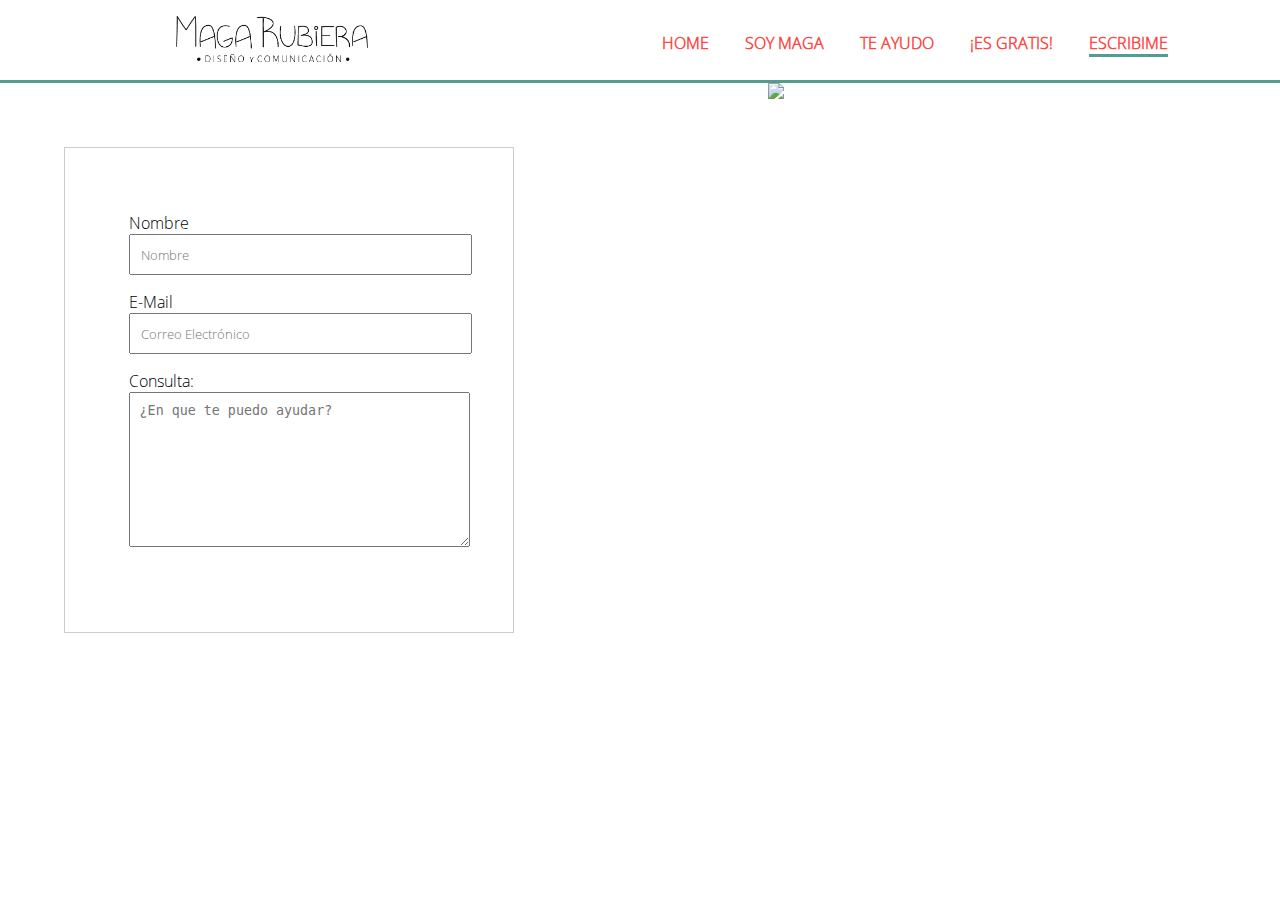
==== escribime.html @ 1db6778e "Estructura del proyecto web Magui al repositorio de GitHub" ====
<!DOCTYPE HTML>
<html>
	<header>
		<link type="text/css" rel="stylesheet" href="css/style.css">
		<meta charset="UTF-8">
		<title>¡Soy Maga!</title>
	</header>
	<body>
		<div class="header">
			<div class="menu">
				<img src="images/logo.png">
				<ul>
					<li><a href="index.html">Home</a></li>
					<li><a href="soy_maga.html">Soy Maga</a></li>
					<li><a href="te_ayudo.html">Te ayudo</a></li>
					<li><a href="es_gratis.html">¡Es gratis!</a></li>
					<li><a href="escribime.html" class="active">Escribime</a></li>
				</ul>
			</div>
		</div>

		<div class="contenedor">
			<img src="images/contacto.jpg" class="contacto">

			<form action="#" autocomplete="off">

				<label>Nombre</label>
				<input type="text" name="nombre" placeholder="Nombre">
				<label>E-Mail</label>
				<input type="email" name="email" placeholder="Correo Electrónico">

				<label>Consulta:</label>
				<textarea type="text" name="consulta" placeholder="¿En que te puedo ayudar?"></textarea>

			</form>
		</div>
	</body>
</html>
---- css/style.css ----
html, body, div, span, applet, object, iframe,
h1, h2, h3, h4, h5, h6, p, blockquote, pre,
a, abbr, acronym, address, big, cite, code,
del, dfn, em, font, img, ins, kbd, q, s, samp,
small, strike, strong, sub, sup, tt, var,
dl, dt, dd, ol, ul, li,
fieldset, form, label, legend,
table, caption, tbody, tfoot, thead, tr, th, td {
	margin: 0;
	padding: 0;
	border: 0;
	outline: 0;
	font-weight: inherit;
	font-style: inherit;
	font-size: 100%;
	font-family: inherit;
	vertical-align: baseline;
	font-family: "open-sans";
}

@font-face
{
  font-family: "open-sans";
  src: url("../font/OpenSans-Light.ttf");
}

@font-face
{
  font-family: "open-sans-italic";
  src: url("../font/OpenSans-Light-Italic.ttf");
}

*
{
	margin:0;
	overflow-x: hidden;
}

body
{
	overflow-y: hidden;
}
ul,ol
{
	list-style: none;
}

.p1
{
	font-size: 3em;
}

.p2
{
	font-size: 2em;
	width: 75% !important;
}

.p3
{
	font-size: 1em;
}


a,p,label,input[placeholder]
{
	font-family: "open-sans";
	text-decoration: none;
}
.header
{
	width: 100%;
	height: 5em;
	border-bottom: 3px solid #519E90;
}

.lowercase
{
	text-transform: lowercase;
}

.uppercase
{
	text-transform: uppercase;
}

.capitalize
{
	text-transform: capitalize;	
}

.menu
{
	width: 100%;
	display: inline;
}
.menu img
{
	position: absolute;
	padding: 1em;
	margin-left: 10em;
	width: 15%;
	float:left;
	height: auto;
}
.menu ul
{	
	float:right;
	margin:auto;
	margin-right: 5%;
	position: absolute;
	right: 0;
	padding: 2em;
}

.menu ul li
{
	display:inline;
}

.menu ul li a
{
	margin: 1em;
	color:#FE4743;
	text-decoration: none;
	text-transform: uppercase;
	font-weight: 600; 
}

.menu ul li a:hover
{
	border-bottom: 3px solid #519E90;
}
.menu ul li a.active
{
	border-bottom: 3px solid #519E90;
}

.contenedor
{
	padding: 1em;
	width: 100%;
	display: inline;
}

.contenedor h1
{
	position: relative;
	text-align: center;
	font-size: 4em;
}

.home-comunicate
{
	position: relative;
	margin: auto;
}

.home-comunicate div
{
	width: 50%;
	float: left;
}

.home-comunicate div img
{
	width: 70%;
	left:10%;
	float: right;
	height: auto;
}

.home-comunicate div p
{
	position: relative;
	width: 60%;
	left: 0px;
}

.home-comunicate div .p1,.p2
{
	margin-top:15%;
}

.btn-recursos
{
	width: auto !important;
	position: relative;
	background-color:#FE4743;
	left:10%;
	margin-top: 3%;
	overflow: hidden;
}

.btn-recursos > a
{
	text-decoration: none;
	padding:  1em 2em 1em 2em;
	color: white;
	font-size: 1.7em;
}


div p.descripcion
{
	margin-top: 5% ;
	text-align: center;
	width: 60%;
}

img.contacto
{
	position: relative;
	width: 40%;
	float: right;
	height: auto;
}


form
{
	width: 25%;
	border:1px solid #ccc;
	margin:5%;
	padding: 5%;
	display: inline-block;
	float: left;
}

label
{
	display: block;
}

input,textarea
{
	margin-bottom: 5%;
	width: 100%;
	padding: 3%;
	box-shadow: border-box;
}

textarea
{
	height: 10em;
}
input:focus,textarea:focus
{
	border: 1px solid #FE4743;
	outline: none;
}

.te_ayudo .identidad_visual,.comunicacion,.renovar
{
	padding: 0% 10%;
}

div.titulo h1
{
	position: relative;
	width: 50%;
	display: inline;
	font-size: 4em;
}

div.titulo
{
	width: 35%;
	margin: auto;
	margin-bottom: 5%;
}

.titulo img[alt="Punto"]
{
	width: 2%;
	vertical-align: text-top;
	height: auto;
}

div img[alt="Identidad Visual"]
{
	background-color: #F5FCFB;
	height: auto;
}

img[alt="Comunicacion"]
{
	background-color: #FFDCDE;
	height: auto;
}

img[alt="Renovar tu imagen"]
{
	background-color: #F5FCFB;
	height: auto;
}

.te_ayudo img
{
	width: 50%;
	box-sizing: border-box;
	height: auto;
}

.te_ayudo div
{
	position: relative;
}

.te_ayudo div h3
{
	
	font-size: 1.3em;
	position: relative;
	text-transform: uppercase;
	margin: 10% auto;
}

.te_ayudo div
{
	display: block;
}

.te_ayudo div p
{
	/*text-align: center;*/
	font-size: 1.2em;
	line-height: 1.9em;
}

.te_ayudo div a
{
	padding: 0.6em;
	background-color: #FE4647;
	margin:10em 2em;
	position:relative;
	color:white;
	text-align: center;
	text-transform: uppercase;
	left: 31%;
	display: inline;
	float: left;
}

.te_ayudo div a:hover
{
	box-shadow: 0 4px 6px rgba(0,0,0,.4);
}

.identidad_visual img
{
	padding: 17%;
	height: auto;
}

.identidad_visual div
{
	width: 50%;
	float:right;
}

.identidad_visual div h3
{
	width: 65%;
	border-bottom: 3px solid #0F9187;
}
.identidad_visual div p
{
	width: 60%;
	margin: 0 auto;
	text-align: left;
}

.comunicacion img
{
	padding: 19%;
	height: auto;
}
.comunicacion div
{
	width: 50%;
	float:left;
	margin-top: 7%;
}

.comunicacion div h3,.redes_sociales h4,.importancia_identidad h4
{
	width: 78%;
	border-bottom: 3px solid #FE4647;
}

.comunicacion div p
{
	width: 68%;
	margin:0% auto;
}

.renovar img
{
	padding: 20%;
	height: auto;
}

.renovar div
{
	float:right;
	width: 50%;
	margin-top: 10%;
}

.renovar div p
{
	width: 65%;
	margin:0 auto;
	line-height: 2em;
}

.renovar div h3
{
	width: 50%;
	margin:5% auto;
	border-bottom: 3px solid #0F9187;
}

.importante
{
	width: 90%;
	display: flex!important;
	background-color: #F5FCFB;
}
.importante div
{
	width: 100%;
	float: left;
	position: flex;

}

.redes_sociales,.importancia_identidad
{
	position: relative;
}

.redes_sociales h4,.importancia_identidad h4
{
	margin-top:10%;
	font-size: 1em;
	text-transform: uppercase;
}

.redes_sociales h4
{
	width: 85%;
	margin: 10% auto;
	font-size: 1em;
	text-transform: uppercase;
}

.redes_sociales p
{
	padding: 0% 10% !important;
	font-size: 1em;
}

.importante
{
	margin: auto;
}

.importante div img[alt="Esquina inferior"]
{
	position: absolute;
	bottom: 0;
	left: 0;
	width: 19%;
	height: auto;
}

.importante div div img
{
	width: 95%;
	left: 10%;
	margin: auto;
	height: auto;
}
.importante div img[alt="Cafe y notebook"]
{
	box-sizing: border-box;
	margin: auto;
	position: relative;
	height: auto;
}

.importancia_identidad
{
	position: relative;
	left:5%;
}
.importancia_identidad h4
{
	width: 90%;
	margin-bottom:  10%;
}
.importancia_identidad p
{
	width: 76%;
}


.importancia_identidad div 
{	
	position: relative;
	width: 100%;
}

.importancia_identidad div img[alt="Puntos de colores"]
{
	width: 30%;
	left: 34%;
	position: relative;
	margin-top:20%;
	margin-bottom:7%;
	height: auto;
}

.footer
{
	width: 90%;
	margin: auto;
	background-color: #FFDCDE;
}

.footer p
{
	width: 60%;
	margin:auto;
	padding: 4em;
	font-family: "open-sans-italic";
	background-color: #FFDCDE;
}

.footer p span
{
	border-bottom: 3px solid #FE4647;
}

@media screen and (max-width: 480px) 
{


	.te_ayudo .titulo
	{
		width: 100%;
		text-align: center;
	}

	.te_ayudo .titulo img
	{
		width: 2%;
	}

	.te_ayudo .titulo h1
	{	
		width: 80%
		margin:auto;
		font-size:2em;
	}

	.identidad_visual div p,.comunicacion div p,.renovar div p
	{
    	width: 90%;
    	float: left;
	}

	.identidad_visual div, .identidad_visual > img,.comunicacion div, .comunicacion > img,.renovar div, .renovar > img
	{
		width: 95%;
		padding: 10% 0;
		text-align: left;
	}


	.identidad_visual div h3, .renovar div h3, .comunicacion div h3
	{
		position: relative;
		text-align: left;
		font-size: 1em;
		margin-bottom: 10%;
		float: left;
	}

	.identidad_visual div h3
	{
		width:70%
	}

	.renovar div h3
	{
		width:55%
	}

	.comunicacion div h3
	{
		width: 90%;
	}

	.te_ayudo div a
	{
		margin: 5em 1em;
		left:0;
	}

	.importante
	{
		display: block !important;
		position: relative;
	}

	.importante div
	{
		height: 100%;
	}

	.importante p
	{
		text-align: center;
		margin-bottom: 10%;
	}

	.redes_sociales h4
	{
		width: 77%;
	}
	.redes_sociales img[alt="Esquina inferior"]
	{
		width: 10%!important;
	}
	
	.importancia_identidad p
	{
		width: 90%;
	}

	.importancia_identidad h4
	{
		width: 90%;
		text-align: center;
	}
	.footer 
	{
		font-size: 1em;
	}

	.footer p
	{
		position: relative;
		width: 100%;
		box-sizing: border-box;
		padding: 1.5em;
		text-align: center;
	}
}

@media screen and (min-width: 481px) and (max-width: 800px) 
{
	.te_ayudo .titulo
	{
		width: 100%;
		text-align: center;
	}

	.te_ayudo .titulo img
	{
		width: 1%;
	}

	.te_ayudo .titulo h1
	{	
		width: 80%
		margin:auto;
		font-size:2em;
	}

	.identidad_visual div p,.comunicacion div p,.renovar div p
	{
    	width: 90%;
    	float: left;
	}

	.identidad_visual > img, .comunicacion > img,.renovar > img
	{
		width: 95%;
		padding: 20%;
	}
	.identidad_visual div, .comunicacion div,.renovar div
	{
		width: 95%;
		padding: 5% 0;
		float: left;
	}


	.identidad_visual div h3, .renovar div h3, .comunicacion div h3
	{
		position: relative;
		font-size: 1em;
		margin-bottom: 5%;
		float: left;
	}

	.identidad_visual div h3
	{
		width:42%
	}

	.comunicacion div h3
	{
		width: 55%;
	}

	.renovar div h3
	{
		width:35%
	}

	.te_ayudo div a
	{
		margin: 3em 1em;
	}

	.importante
	{
		display: block !important;
		position: relative;
	}

	.importante div
	{
		height: 100%;
	}

	.importante p
	{
		text-align: center;
		margin-bottom: 5%;
	}

	.redes_sociales h4
	{
		width: 87%;
		margin-top: 5%;
	}

	.redes_sociales img[alt="Esquina inferior"]
	{
		width: 7%!important;
		margin-top:20%;
		position: relative;
		display: block;
	}

	.te_ayudo div div img[alt="Cafe y notebook"]
	{
		width: 90%;
		margin: auto !important;
		left: 5% !important;
		position: relative;
	}

	.importancia_identidad h4
	{
		width: 90%;
		text-align: center;
	}
	
	.importancia_identidad div
	{
		width: 80%;
	}

	.importancia_identidad p
	{
		width: 90%;
	}

	.importancia_identidad img[alt="Puntos de colores"]
	{
		width: 20%;
		margin-top:10% !important;
		margin:auto;
	}

	.footer 
	{
		font-size: 1em;
	}

	.footer p
	{
		position: relative;
		width: 100%;
		box-sizing: border-box;
		padding: 1.5em;
		text-align: center;
	}
}


@media screen and (min-width: 801px) and (max-width: 1024px) 
{
	.te_ayudo .titulo
	{
		width: 100%;
		text-align: center;
	}

	.te_ayudo .titulo img
	{
		width: 1%;
	}

	.te_ayudo .titulo h1
	{	
		width: 90%
		margin:auto;
		font-size:3em;
	}

	.identidad_visual div p,.comunicacion div p,.renovar div p
	{
    	width: 100%;
    	float: left;
	}

	.identidad_visual > img, .comunicacion > img,.renovar > img
	{
		width: 100%;
		padding: 20%;
	}
	.identidad_visual div, .comunicacion div,.renovar div
	{
		width: 100%;
		padding: 5% 0;
		float: left;
	}


	.identidad_visual div h3, .renovar div h3, .comunicacion div h3
	{
		position: relative;
		font-size: 1em;
		margin-bottom: 5%;
		float: left;
	}

	.identidad_visual div h3
	{
		width:34%
	}

	.comunicacion div h3
	{
		width: 43%;
	}

	.renovar div h3
	{
		width:26%
	}

	.te_ayudo div a
	{
		margin-left: 0px;
		margin-top: 3em;
		margin-right: 1em;
	}

	.importante
	{
		display: block !important;
		position: relative;
	}

	.importante div
	{
		height: 100%;
	}

	.importante p
	{
		text-align: center;
		margin-bottom: 3%;
	}

	.redes_sociales h4
	{
		width: 68%;
		margin-top: 5%;
	}

	.redes_sociales img[alt="Esquina inferior"]
	{
		width: 7%!important;
		position: relative;
		display: block;
	}

	.te_ayudo div div img[alt="Cafe y notebook"]
	{
		width: 90%;
		margin: auto !important;
		left: 5% !important;
		position: relative;
	}

	.importancia_identidad h4
	{
		width: 70%;
		text-align: center;
		margin:5% auto;
	}
	
	.importancia_identidad div
	{
		width: 100%;
	}

	.importancia_identidad p
	{
		width: 90%;
		font-size: 1em !important;
	}

	.importancia_identidad img[alt="Puntos de colores"]
	{
		width: 10%;
		margin-top:10% !important;
		margin:10% auto;
	}

	.importancia_identidad div img[alt="Puntos de colores"]
	{
		width: 20%;
		margin:5% auto;
	}
	.footer 
	{
		font-size: 1em;
	}

	.footer p
	{
		position: relative;
		width: 100%;
		box-sizing: border-box;
		padding: 1.5em;
		text-align: center;
	}
}
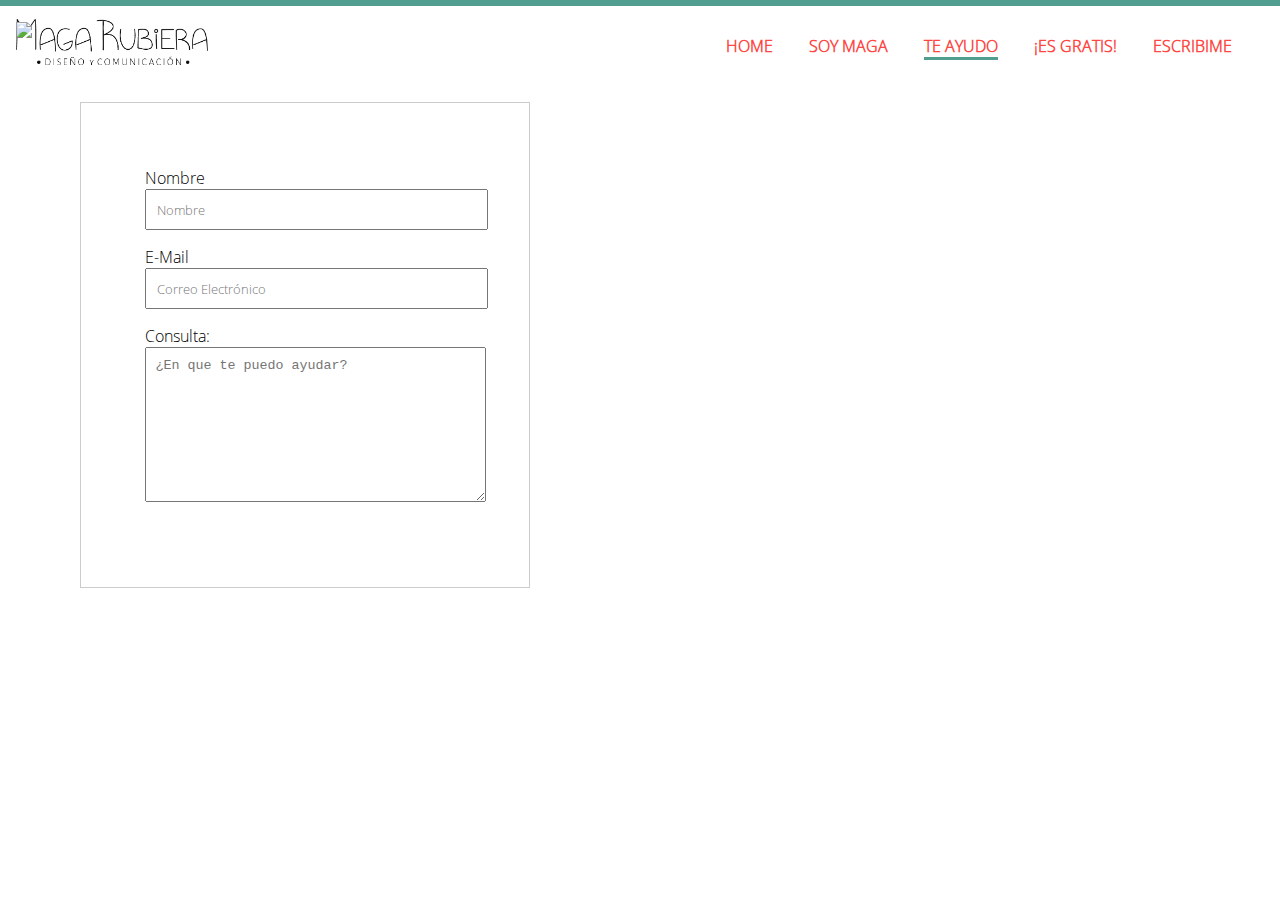
==== commit fa7575fa: "Te ayudo con Flexbox" ====
--- a/escribime.html
+++ b/escribime.html
@@ -6,18 +6,20 @@
 		<title>¡Soy Maga!</title>
 	</header>
 	<body>
-		<div class="header">
-			<div class="menu">
+		<header>
+			<div class="imagen">
 				<img src="images/logo.png">
+			</div>
+			<nav>
 				<ul>
 					<li><a href="index.html">Home</a></li>
 					<li><a href="soy_maga.html">Soy Maga</a></li>
-					<li><a href="te_ayudo.html">Te ayudo</a></li>
+					<li><a href="te_ayudo.html" class="active">Te ayudo</a></li>
 					<li><a href="es_gratis.html">¡Es gratis!</a></li>
-					<li><a href="escribime.html" class="active">Escribime</a></li>
+					<li><a href="escribime.html"><span class="icon-mail"></span>Escribime</a></li>
 				</ul>
-			</div>
-		</div>
+			</nav>
+		</header>
 
 		<div class="contenedor">
 			<img src="images/contacto.jpg" class="contacto">
@@ -35,4 +37,4 @@
 			</form>
 		</div>
 	</body>
-</html>+</html>
--- a/css/style.css
+++ b/css/style.css
@@ -67,71 +67,81 @@
 	font-family: "open-sans";
 	text-decoration: none;
 }
-.header
+header
 {
 	width: 100%;
-	height: 5em;
 	border-bottom: 3px solid #519E90;
-}
-
-.lowercase
-{
-	text-transform: lowercase;
-}
-
-.uppercase
-{
-	text-transform: uppercase;
-}
-
-.capitalize
-{
-	text-transform: capitalize;	
-}
-
-.menu
-{
-	width: 100%;
-	display: inline;
-}
-.menu img
+
+	display:-webkit-flex;
+	display:-ms-flexbox;
+	display: flex;
+
+	flex-direction: row;
+	flex-wrap: nowrap;
+	justify-content: space-between;
+}
+
+header div
 {
 	position: absolute;
 	padding: 1em;
-	margin-left: 10em;
-	width: 15%;
-	float:left;
-	height: auto;
-}
-.menu ul
-{	
+	width: 30%;
+	height: auto;
+}
+
+header div > img
+{
+	width: 50%;
+}
+.lowercase
+{
+	text-transform: lowercase;
+}
+
+.uppercase
+{
+	text-transform: uppercase;
+}
+
+.capitalize
+{
+	text-transform: capitalize;
+}
+
+nav
+{
+	width: 100%;
+	display: flex;
+}
+
+nav ul
+{
 	float:right;
 	margin:auto;
-	margin-right: 5%;
 	position: absolute;
 	right: 0;
 	padding: 2em;
 }
 
-.menu ul li
+nav ul li
 {
 	display:inline;
 }
 
-.menu ul li a
+nav ul li a
 {
 	margin: 1em;
 	color:#FE4743;
 	text-decoration: none;
 	text-transform: uppercase;
-	font-weight: 600; 
-}
-
-.menu ul li a:hover
+	font-weight: 600;
+}
+
+nav ul li a:hover
 {
 	border-bottom: 3px solid #519E90;
 }
-.menu ul li a.active
+nav ul li a.active
 {
 	border-bottom: 3px solid #519E90;
 }
@@ -140,7 +150,12 @@
 {
 	padding: 1em;
 	width: 100%;
-	display: inline;
+
+	display:-webkit-flex;
+	display:-ms-flexbox;
+	display: flex;
+	flex-direction: column;
+	flex-wrap: nowrap;
 }
 
 .contenedor h1
@@ -295,12 +310,12 @@
 	height: auto;
 }
 
-.te_ayudo img
+/* .te_ayudo img
 {
 	width: 50%;
 	box-sizing: border-box;
 	height: auto;
-}
+} */
 
 .te_ayudo div
 {
@@ -309,7 +324,7 @@
 
 .te_ayudo div h3
 {
-	
+
 	font-size: 1.3em;
 	position: relative;
 	text-transform: uppercase;
@@ -361,7 +376,7 @@
 
 .identidad_visual div h3
 {
-	width: 65%;
+	width: max-content;
 	border-bottom: 3px solid #0F9187;
 }
 .identidad_visual div p
@@ -385,7 +400,7 @@
 
 .comunicacion div h3,.redes_sociales h4,.importancia_identidad h4
 {
-	width: 78%;
+	width: max-content;
 	border-bottom: 3px solid #FE4647;
 }
 
@@ -417,7 +432,7 @@
 
 .renovar div h3
 {
-	width: 50%;
+	width: max-content;
 	margin:5% auto;
 	border-bottom: 3px solid #0F9187;
 }
@@ -425,15 +440,14 @@
 .importante
 {
 	width: 90%;
-	display: flex!important;
+	display: flex;
 	background-color: #F5FCFB;
 }
 .importante div
 {
 	width: 100%;
-	float: left;
-	position: flex;
-
+	display: flex;
+	flex-flow: column nowrap;
 }
 
 .redes_sociales,.importancia_identidad
@@ -450,7 +464,7 @@
 
 .redes_sociales h4
 {
-	width: 85%;
+	width: 100%;
 	margin: 10% auto;
 	font-size: 1em;
 	text-transform: uppercase;
@@ -507,8 +521,8 @@
 }
 
 
-.importancia_identidad div 
-{	
+.importancia_identidad div
+{
 	position: relative;
 	width: 100%;
 }
@@ -544,7 +558,7 @@
 	border-bottom: 3px solid #FE4647;
 }
 
-@media screen and (max-width: 480px) 
+@media screen and (max-width: 480px)
 {
 
 
@@ -560,7 +574,7 @@
 	}
 
 	.te_ayudo .titulo h1
-	{	
+	{
 		width: 80%
 		margin:auto;
 		font-size:2em;
@@ -586,22 +600,10 @@
 		text-align: left;
 		font-size: 1em;
 		margin-bottom: 10%;
-		float: left;
-	}
-
-	.identidad_visual div h3
-	{
-		width:70%
-	}
-
-	.renovar div h3
-	{
-		width:55%
-	}
-
-	.comunicacion div h3
-	{
-		width: 90%;
+		display:flex;
+		flex-wrap: nowrap;
+		margin-left: 0px;
+		width: max-content;
 	}
 
 	.te_ayudo div a
@@ -635,7 +637,7 @@
 	{
 		width: 10%!important;
 	}
-	
+
 	.importancia_identidad p
 	{
 		width: 90%;
@@ -646,7 +648,7 @@
 		width: 90%;
 		text-align: center;
 	}
-	.footer 
+	.footer
 	{
 		font-size: 1em;
 	}
@@ -661,21 +663,47 @@
 	}
 }
 
-@media screen and (min-width: 481px) and (max-width: 800px) 
-{
+@media screen and (min-width: 481px) and (max-width: 800px)
+{
+
+	header
+	{
+		width: 100%;
+		height: auto !important;
+		flex-direction: column;
+		flex-wrap: nowrap;
+		align-items: center;
+		height: 10em;
+	}
+
+	nav
+	{
+		justify-content: center;
+		flex-wrap: wrap;
+	}
+	nav ul
+	{
+		display: contents;
+	}
+
 	.te_ayudo .titulo
 	{
-		width: 100%;
-		text-align: center;
-	}
-
-	.te_ayudo .titulo img
-	{
-		width: 1%;
+		width: inherit;
+		display: flex;
+		flex-direction: row;
+		align-items: center;
+		justify-content: center;
+	}
+
+	.contenedor
+	{
+		display: flex;
+		flex-direction: column;
+		align-content: center;
 	}
 
 	.te_ayudo .titulo h1
-	{	
+	{
 		width: 80%
 		margin:auto;
 		font-size:2em;
@@ -689,7 +717,7 @@
 
 	.identidad_visual > img, .comunicacion > img,.renovar > img
 	{
-		width: 95%;
+		width: 50%;
 		padding: 20%;
 	}
 	.identidad_visual div, .comunicacion div,.renovar div
@@ -705,22 +733,20 @@
 		position: relative;
 		font-size: 1em;
 		margin-bottom: 5%;
-		float: left;
+		display: flex;
+		flex-wrap: nowrap;
 	}
 
 	.identidad_visual div h3
 	{
-		width:42%
-	}
-
+
+	}
 	.comunicacion div h3
 	{
-		width: 55%;
 	}
 
 	.renovar div h3
 	{
-		width:35%
 	}
 
 	.te_ayudo div a
@@ -747,8 +773,9 @@
 
 	.redes_sociales h4
 	{
-		width: 87%;
+		width: auto;
 		margin-top: 5%;
+		text-align: center;
 	}
 
 	.redes_sociales img[alt="Esquina inferior"]
@@ -769,10 +796,10 @@
 
 	.importancia_identidad h4
 	{
-		width: 90%;
-		text-align: center;
-	}
-	
+		width: auto;
+		text-align: center;
+	}
+
 	.importancia_identidad div
 	{
 		width: 80%;
@@ -790,7 +817,7 @@
 		margin:auto;
 	}
 
-	.footer 
+	.footer
 	{
 		font-size: 1em;
 	}
@@ -806,8 +833,9 @@
 }
 
 
-@media screen and (min-width: 801px) and (max-width: 1024px) 
-{
+@media screen and (min-width: 801px) and (max-width: 1024px)
+{
+
 	.te_ayudo .titulo
 	{
 		width: 100%;
@@ -820,7 +848,7 @@
 	}
 
 	.te_ayudo .titulo h1
-	{	
+	{
 		width: 90%
 		margin:auto;
 		font-size:3em;
@@ -894,7 +922,7 @@
 
 	.redes_sociales h4
 	{
-		width: 68%;
+		width: max-content;
 		margin-top: 5%;
 	}
 
@@ -915,11 +943,11 @@
 
 	.importancia_identidad h4
 	{
-		width: 70%;
+		width: max-content;
 		text-align: center;
 		margin:5% auto;
 	}
-	
+
 	.importancia_identidad div
 	{
 		width: 100%;
@@ -943,7 +971,7 @@
 		width: 20%;
 		margin:5% auto;
 	}
-	.footer 
+	.footer
 	{
 		font-size: 1em;
 	}
